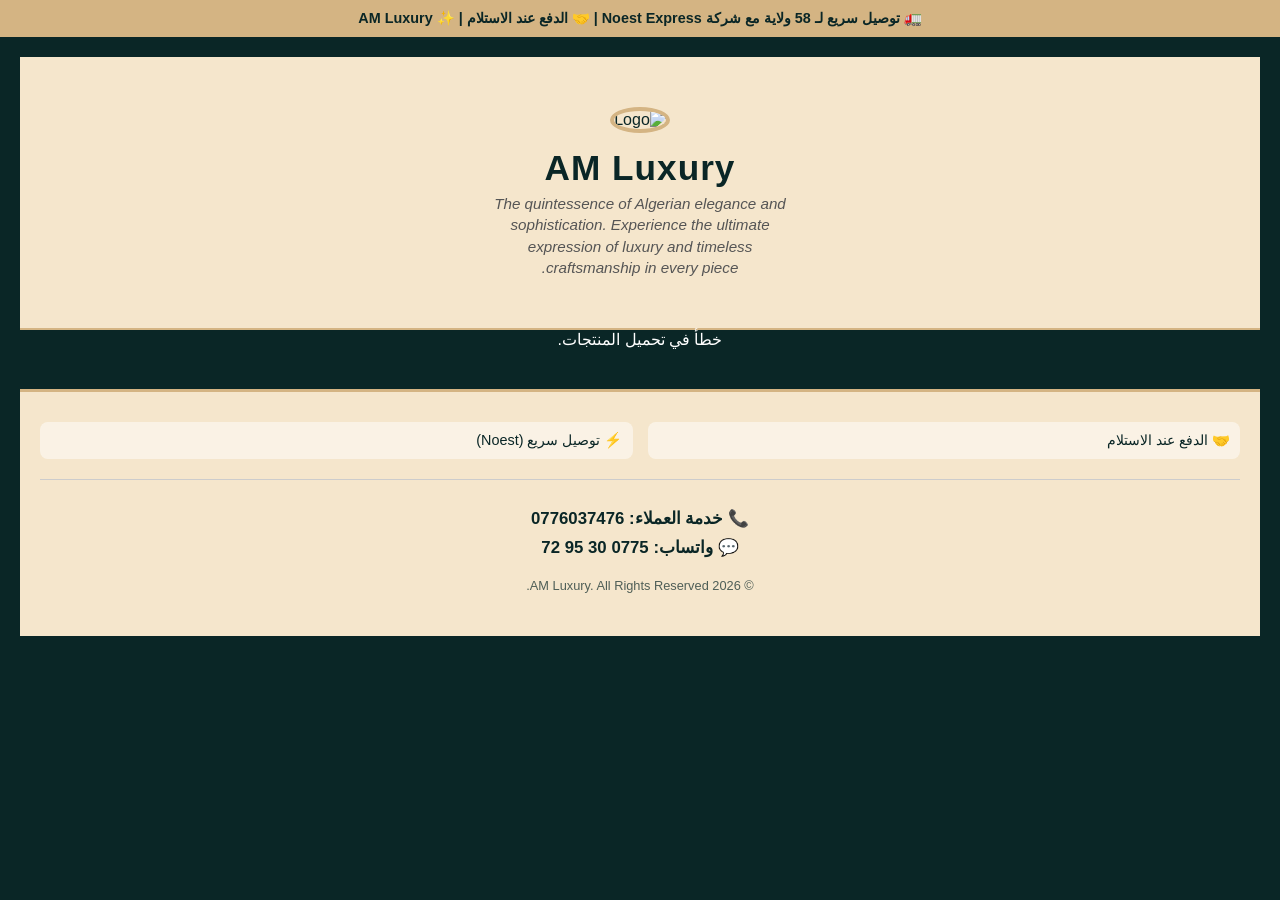
==== index.html @ 247dc41e "Update index.html" ====
<!DOCTYPE html>
<html lang="ar" dir="rtl">
<head>
    <meta name="viewport" content="width=device-width, initial-scale=1.0">
    <meta charset="UTF-8">
    <title>AM Luxury</title>
    <style>
        :root { --main-bg: #0A2626; --accent: #F5E6CC; --gold: #D4B483; --white: #ffffff; }
        body { font-family: 'Segoe UI', Tahoma, Geneva, Verdana, sans-serif; background-color: var(--main-bg); color: #fff; text-align: center; margin: 0; padding: 0; overflow-x: hidden; }
        
        .announcement-bar { background: var(--gold); color: var(--main-bg); padding: 10px 0; font-size: 0.9em; font-weight: bold; position: sticky; top: 0; z-index: 10002; overflow: hidden; }
        .announcement-text { display: inline-block; white-space: nowrap; animation: marquee 20s linear infinite; }
        @keyframes marquee { 0% { transform: translateX(100%); } 100% { transform: translateX(-100%); } }

        /* تعديلات الـ Header واللوغو */
        .header-section { background: var(--accent); color: var(--main-bg); padding: 50px 20px; border-bottom: 2px solid var(--gold); }
        .store-logo { width: 150px; height: 150px; border-radius: 50%; border: 4px solid var(--gold); object-fit: cover; transition: transform 0.4s ease; cursor: pointer; }
        .store-logo:hover { transform: scale(1.15); } /* زوم للوغو */
        .header-section h1 { font-size: 2.2em; margin: 15px 0 5px 0; font-weight: 800; letter-spacing: 1px; }
        .luxury-bio { color: #555; font-style: italic; font-size: 0.95em; max-width: 320px; margin: 0 auto; line-height: 1.4; }

        .page { display: none; padding: 20px; min-height: 60vh; }
        .page.active { display: block; }

        .product-card { background: var(--accent); color: var(--main-bg); padding: 15px; border-radius: 15px; margin: 20px auto; max-width: 400px; border: 2px solid var(--gold); text-align: right; box-shadow: 0 4px 15px rgba(0,0,0,0.3); }
        .img-container { position: relative; width: 100%; height: 350px; overflow: hidden; border-radius: 10px; border: 1px solid var(--gold); background: #fff; }
        
        /* تأثير الزوم على الصور */
        .product-img { width: 100%; height: 100%; object-fit: cover; transition: transform 0.5s ease; cursor: zoom-in; }
        .product-img:hover { transform: scale(1.4); }

        .nav-btn { position: absolute; top: 50%; transform: translateY(-50%); background: rgba(0,0,0,0.6); color: white; border: none; padding: 10px; border-radius: 50%; cursor: pointer; z-index: 10; }

        .size-container { margin: 15px 0; display: flex; flex-wrap: wrap; gap: 8px; }
        .size-btn { border: 1px solid var(--main-bg); padding: 8px 15px; border-radius: 5px; background: #fff; cursor: pointer; font-weight: bold; transition: 0.2s; }
        .size-btn.active { background: var(--main-bg); color: var(--gold); }

        .cart-section { background: var(--accent); color: var(--main-bg); padding: 25px; border-radius: 20px; margin: 20px auto; max-width: 450px; text-align: right; border: 2px solid var(--gold); }
        input, select { width: 100%; padding: 12px; margin: 8px 0; border-radius: 8px; border: 1px solid var(--gold); box-sizing: border-box; font-size: 16px; font-family: inherit; }
        .confirm-btn { background: #25D366; color: white; border: none; padding: 15px; width: 100%; cursor: pointer; border-radius: 8px; font-weight: bold; font-size: 1.1em; margin-top: 10px; }

        #floating-cart { position: fixed; bottom: 20px; left: 20px; background: var(--gold); color: var(--main-bg); border: none; padding: 15px 25px; border-radius: 50px; font-weight: bold; z-index: 1000; box-shadow: 0 4px 10px rgba(0,0,0,0.5); cursor: pointer; display: none; }
        
        /* تصميم الـ Footer الجديد */
        footer { background: var(--accent); color: var(--main-bg); padding: 30px 20px; border-top: 3px solid var(--gold); margin-top: 40px; }
        .footer-info { display: grid; grid-template-columns: 1fr 1fr; gap: 15px; margin-bottom: 20px; text-align: right; font-size: 0.9em; }
        .footer-item { background: rgba(255,255,255,0.5); padding: 10px; border-radius: 8px; }
        .contact-links { border-top: 1px solid #ccc; padding-top: 20px; }
        .contact-links a { display: block; color: var(--main-bg); text-decoration: none; margin: 8px 0; font-weight: bold; font-size: 1.05em; }
        .contact-links span { color: #d32f2f; }

        #custom-alert { display: none; position: fixed; top: 20%; left: 50%; transform: translateX(-50%); background: var(--accent); color: var(--main-bg); padding: 25px; border-radius: 15px; border: 3px solid var(--gold); z-index: 10005; width: 80%; max-width: 300px; font-weight: bold; }
    </style>
</head>
<body>

    <div class="announcement-bar"><div class="announcement-text">🚛 توصيل سريع لـ 58 ولاية مع شركة Noest Express | 🤝 الدفع عند الاستلام | ✨ AM Luxury</div></div>

    <div id="shop-page" class="page active">
        <div class="header-section">
            <img src="https://iafevewyaewiujdxipil.supabase.co/storage/v1/object/public/assets/bzam.png" class="store-logo" alt="Logo">
            <h1>AM Luxury</h1>
            <p class="luxury-bio">The quintessence of Algerian elegance and sophistication. Experience the ultimate expression of luxury and timeless craftsmanship in every piece.</p>
        </div>
        <div id="product-container">جاري تحميل المنتجات...</div>
        
        <footer>
            <div class="footer-info">
                <div class="footer-item">🤝 الدفع عند الاستلام</div>
                <div class="footer-item">⚡ توصيل سريع (Noest)</div>
            </div>
            <div class="contact-links">
                <a href="tel:0776037476">📞 خدمة العملاء: 0776037476</a>
                <a href="https://wa.me/213775309572" target="_blank">💬 واتساب: 0775 30 95 72</a>
            </div>
            <p style="margin-top: 20px; font-size: 0.8em; opacity: 0.7;">© 2026 AM Luxury. All Rights Reserved.</p>
        </footer>

        <button id="floating-cart" onclick="showPage('cart-page')">🛒 السلة (<span id="cart-count">0</span>)</button>
    </div>

    <div id="cart-page" class="page">
        <button onclick="showPage('shop-page')" style="float:right; border:none; background:none; color:var(--gold); font-size:1.2em; cursor:pointer; font-weight:bold;">➡️ العودة للتسوق</button>
        <h2 style="margin-top:60px; color:var(--gold);">📋 تأكيد الطلبية</h2>
        <section class="cart-section">
            <div id="cart-items-summary" style="background:#fff; padding:15px; border-radius:8px; margin-bottom:15px; color:#333; border:1px solid #ddd;"></div>
            <input type="text" id="cust-name" placeholder="الاسم الكامل">
            <input type="tel" id="cust-phone" placeholder="رقم الهاتف (10 أرقام)" maxlength="10">
            <select id="cust-wilaya" onchange="updateTotal()"><option value="">اختر الولاية...</option></select>
            <select id="cust-delivery" onchange="toggleAddress()">
                <option value="استلام من المكتب">استلام من المكتب (Noest Express)</option>
                <option value="توصيل للمنزل">توصيل للمنزل</option>
            </select>
            <input type="text" id="address-box" placeholder="العنوان بالتفصيل" style="display:none;">
            <div id="final-price" style="margin:20px 0; font-weight:bold; font-size:1.3em; border-top:1px solid #ccc; padding-top:10px;"></div>
            <button onclick="sendOrder()" class="confirm-btn">إرسال الطلب عبر Telegram 🚀</button>
        </section>
    </div>

    <div id="custom-alert"><p id="alert-msg"></p></div>

    <script>
        const BOT_TOKEN = "8753134519:AAEaqgsaa8kZat3v1pYyNqlfMnZ1JUU0tDM";
        const CHAT_ID = "8332065634";
        const API_SHEETY = "https://api.sheety.co/f07bc4c4911bc49dacebf60eaa258f01/feuilleDeCalculSansTitre/feuille1";

        const rates = { 
            "01 أدرار": [1500, 1000], "02 الشلف": [750, 450], "03 الأغواط": [1000, 600], "04 أم البواقي": [900, 600], "05 باتنة": [900, 600], "06 بجاية": [800, 500], "07 بسكرة": [1100, 700], "08 بشار": [1200, 800], "09 البليدة": [750, 450], "10 البويرة": [800, 500], "11 تمنراست": [2000, 1500], "12 تبسة": [900, 600], "13 تلمسان": [800, 500], "14 تيارت": [800, 500], "15 تيزي وزو": [800, 500], "16 الجزائر": [700, 450], "17 الجلفة": [1000, 600], "18 جيجل": [900, 600], "19 سطيف": [900, 600], "20 سعيدة": [500, 300], "21 سكيكدة": [900, 600], "22 سيدي بلعباس": [650, 400], "23 عنابة": [900, 600], "24 قالمة": [900, 600], "25 قسنطينة": [900, 600], "26 المدية": [900, 600], "27 مستغانم": [800, 500], "28 المسيلة": [900, 600], "29 معسكر": [600, 400], "30 ورقلة": [1000, 600], "31 وهران": [700, 450], "32 البيض": [1200, 800], "33 إليزي": [1900, 1500], "34 برج بوعريريج": [900, 600], "35 بومرداس": [750, 450], "36 الطارف": [900, 600], "37 تندوف": [1700, 1000], "38 تيسمسيلت": [900, 600], "39 الوادي": [1000, 600], "40 خنشلة": [900, 600], "41 سوق أهراس": [900, 600], "42 تيبازة": [750, 450], "43 ميلة": [900, 600], "44 عين الدفلى": [800, 500], "45 النعامة": [1200, 800], "46 عين تموشنت": [800, 500], "47 غرداية": [1000, 600], "48 غليزان": [700, 450], "49 أولاد جلال": [1100, 700], "50 بني عباس": [1200, 800], "51 إن صالح": [1800, 1200], "52 إن قزام": [2200, 1800], "53 تقرت": [1000, 600], "54 جانت": [2200, 1800], "55 المغير": [1000, 600], "56 المنيعة": [1000, 600], "58 برج باجي مختار": [2000, 1500]
        };

        const wSelect = document.getElementById("cust-wilaya");
        Object.keys(rates).forEach(w => { let o = document.createElement("option"); o.value = w; o.innerHTML = w; wSelect.appendChild(o); });

        let cart = [], productImages = {}, selectedSizes = {};

        function showPage(id) {
            document.querySelectorAll('.page').forEach(p => p.classList.remove('active'));
            document.getElementById(id).classList.add('active');
            if(id === 'cart-page') renderCartSummary();
            window.scrollTo(0,0);
        }

        function toggleAddress() {
            document.getElementById('address-box').style.display = (document.getElementById('cust-delivery').value === 'توصيل للمنزل') ? 'block' : 'none';
            updateTotal();
        }

        function showAlert(msg) {
            const b = document.getElementById('custom-alert');
            document.getElementById('alert-msg').innerText = msg;
            b.style.display = 'block'; setTimeout(() => b.style.display = 'none', 3000);
        }

        fetch(API_SHEETY).then(r => r.json()).then(data => {
            const container = document.getElementById("product-container");
            container.innerHTML = "";
            (data.feuille1 || []).forEach((p, i) => {
                productImages[i] = [p.image1, p.image2, p.image3, p.image4].filter(img => img && img.trim() !== "");
                const szs = (p.sizes || "S,M,L,XL").split(',').map(s => s.trim());
                selectedSizes[i] = szs[0];
                container.innerHTML += `
                    <div class="product-card">
                        <div class="img-container" id="img-box-${i}">
                            <img src="${productImages[i][0]}" class="product-img">
                            ${productImages[i].length > 1 ? `
                                <button class="nav-btn" style="right:5px;" onclick="changeImg(${i}, 1)">❯</button>
                                <button class="nav-btn" style="left:5px;" onclick="changeImg(${i}, -1)">❮</button>
                            ` : ''}
                        </div>
                        <h3>${p.name}</h3>
                        <div class="size-container" id="sizes-${i}">
                            ${szs.map(s => `<button class="size-btn ${s==selectedSizes[i]?'active':''}" onclick="chooseSize(${i},'${s}')">${s}</button>`).join('')}
                        </div>
                        <p style="font-weight:bold; font-size:1.2em; color:var(--main-bg);">${p.price} دج</p>
                        <button style="background:var(--main-bg); color:var(--gold); border:none; padding:15px; width:100%; border-radius:8px; cursor:pointer; font-weight:bold;" onclick="addToCart('${p.name}', ${p.price}, ${i})">إضافة للسلة 🛒</button>
                    </div>`;
            });
        }).catch(() => { document.getElementById("product-container").innerHTML = "خطأ في تحميل المنتجات."; });

        function chooseSize(idx, size) {
            selectedSizes[idx] = size;
            document.getElementById(`sizes-${idx}`).querySelectorAll('.size-btn').forEach(b => b.classList.toggle('active', b.innerText === size));
        }

        function changeImg(idx, dir) {
            const img = document.getElementById(`img-box-${idx}`).querySelector('img');
            let imgs = productImages[idx];
            let currentIdx = imgs.indexOf(img.src);
            if (currentIdx === -1) currentIdx = 0;
            let nextIdx = (currentIdx + dir + imgs.length) % imgs.length;
            img.src = imgs[nextIdx];
        }

        function addToCart(name, price, idx) {
            cart.push({name, price, size: selectedSizes[idx]});
            document.getElementById('cart-count').innerText = cart.length;
            document.getElementById('floating-cart').style.display = 'block';
            showAlert("✅ تم إضافة المنتج للسلة");
        }

        function renderCartSummary() {
            const c = document.getElementById('cart-items-summary');
            if(cart.length === 0) {
                c.innerHTML = "السلة فارغة حالياً.";
                return;
            }
            c.innerHTML = cart.map((i, idx) => `
                <div style="display:flex; justify-content:space-between; margin-bottom:10px; border-bottom:1px solid #eee; padding-bottom:5px;">
                    <span><b>${i.name}</b> (${i.size})</span>
                    <span style="color:red; cursor:pointer; font-weight:bold;" onclick="removeFromCart(${idx})">حذف ✕</span>
                </div>
            `).join('');
            updateTotal();
        }

        function removeFromCart(idx) {
            cart.splice(idx, 1);
            document.getElementById('cart-count').innerText = cart.length;
            if(cart.length === 0) document.getElementById('floating-cart').style.display = 'none';
            renderCartSummary();
        }

        function updateTotal() {
            const w = document.getElementById("cust-wilaya").value;
            const d = document.getElementById("cust-delivery").value;
            let subtotal = cart.reduce((s, i) => s + parseInt(i.price), 0);
            let shipping = (w && rates[w]) ? (d === 'توصيل للمنزل' ? rates[w][0] : rates[w][1]) : 0;
            document.getElementById("final-price").innerHTML = cart.length ? `السعر الإجمالي: ${subtotal + shipping} دج <br><small>(شحن: ${shipping} دج)</small>` : "";
        }

        async function sendOrder() {
            const name = document.getElementById('cust-name').value;
            const phone = document.getElementById('cust-phone').value;
            const wilaya = document.getElementById('cust-wilaya').value;
            const delType = document.getElementById('cust-delivery').value;
            const address = document.getElementById('address-box').value;

            if (!name || phone.length < 10 || !wilaya || cart.length === 0) {
                alert("يرجى ملء جميع الخانات بشكل صحيح!");
                return;
            }

            const itemsTxt = cart.map(i => `• ${i.name} (${i.size})`).join('%0A');
            const total = document.getElementById('final-price').innerText.split('\n')[0];

            const msg = `🔔 *طلب جديد من الموقع* %0A%0A👤 *الزبون:* ${name} %0A📱 *الهاتف:* ${phone} %0A📍 *الولاية:* ${wilaya} %0A🚚 *النوع:* ${delType} ${address ? '%0A🏠 *العنوان:* '+address : ''} %0A%0A📦 *الطلبية:* %0A${itemsTxt} %0A%0A💰 *${total}*`;

            try {
                await fetch(`https://api.telegram.org/bot${BOT_TOKEN}/sendMessage?chat_id=${CHAT_ID}&text=${msg}&parse_mode=Markdown`);
                showAlert("✨ تم إرسال طلبك بنجاح! سنتصل بك قريباً.");
                setTimeout(() => { cart = []; location.reload(); }, 3000);
            } catch (e) {
                alert("حدث خطأ في الإرسال، يرجى المحاولة لاحقاً.");
            }
        }
    </script>
</body>
</html>
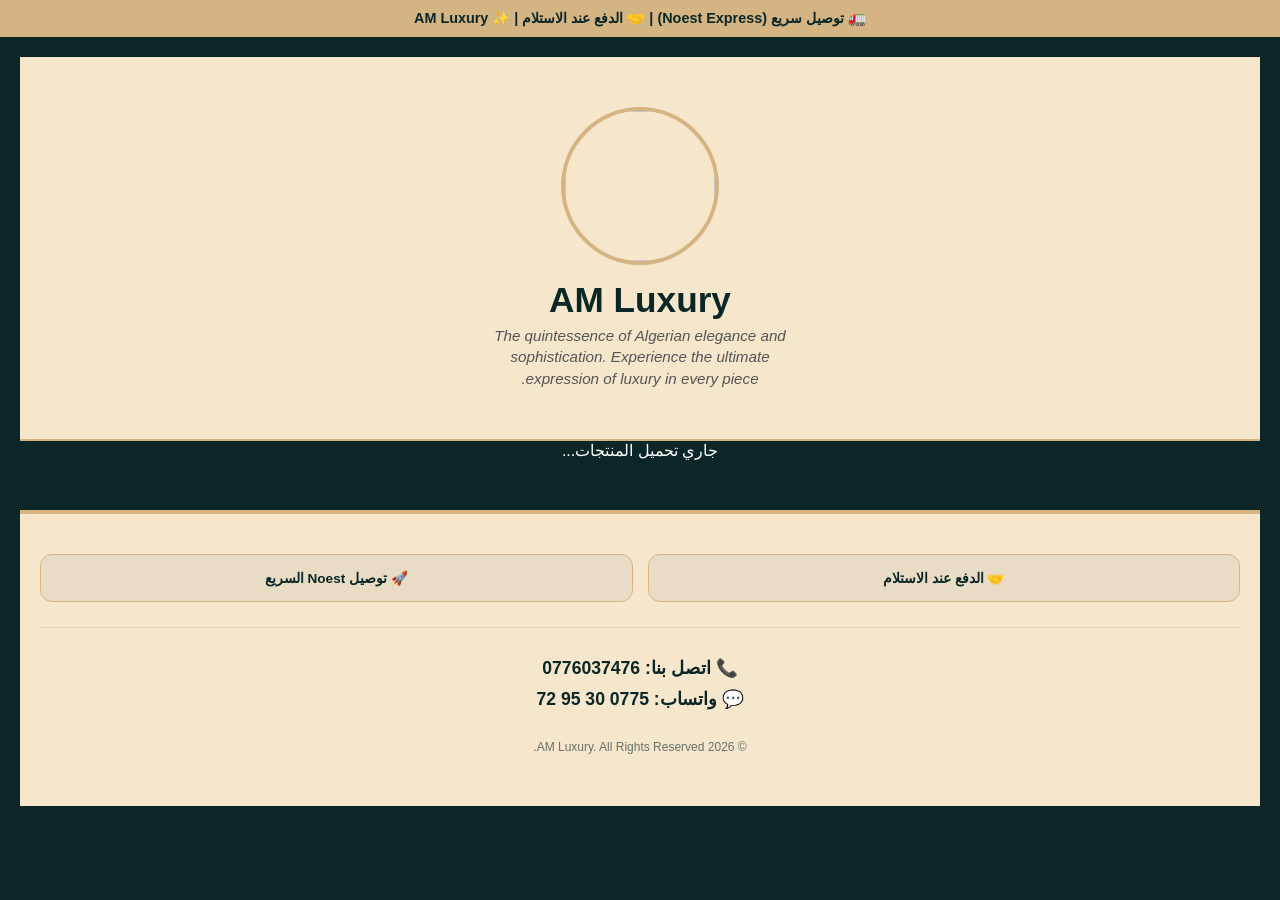
==== commit 3379ab91: "Update index.html" ====
--- a/index.html
+++ b/index.html
@@ -12,88 +12,93 @@
         .announcement-text { display: inline-block; white-space: nowrap; animation: marquee 20s linear infinite; }
         @keyframes marquee { 0% { transform: translateX(100%); } 100% { transform: translateX(-100%); } }
 
-        /* تعديلات الـ Header واللوغو */
         .header-section { background: var(--accent); color: var(--main-bg); padding: 50px 20px; border-bottom: 2px solid var(--gold); }
         .store-logo { width: 150px; height: 150px; border-radius: 50%; border: 4px solid var(--gold); object-fit: cover; transition: transform 0.4s ease; cursor: pointer; }
-        .store-logo:hover { transform: scale(1.15); } /* زوم للوغو */
-        .header-section h1 { font-size: 2.2em; margin: 15px 0 5px 0; font-weight: 800; letter-spacing: 1px; }
+        .store-logo:hover { transform: scale(1.1); }
+        .header-section h1 { font-size: 2.2em; margin: 15px 0 5px 0; font-weight: 800; }
         .luxury-bio { color: #555; font-style: italic; font-size: 0.95em; max-width: 320px; margin: 0 auto; line-height: 1.4; }
 
         .page { display: none; padding: 20px; min-height: 60vh; }
         .page.active { display: block; }
 
-        .product-card { background: var(--accent); color: var(--main-bg); padding: 15px; border-radius: 15px; margin: 20px auto; max-width: 400px; border: 2px solid var(--gold); text-align: right; box-shadow: 0 4px 15px rgba(0,0,0,0.3); }
+        .product-card { background: var(--accent); color: var(--main-bg); padding: 15px; border-radius: 15px; margin: 20px auto; max-width: 400px; border: 2px solid var(--gold); text-align: right; box-shadow: 0 4px 15px rgba(0,0,0,0.3); cursor: pointer; }
         .img-container { position: relative; width: 100%; height: 350px; overflow: hidden; border-radius: 10px; border: 1px solid var(--gold); background: #fff; }
-        
-        /* تأثير الزوم على الصور */
-        .product-img { width: 100%; height: 100%; object-fit: cover; transition: transform 0.5s ease; cursor: zoom-in; }
-        .product-img:hover { transform: scale(1.4); }
+        .product-img { width: 100%; height: 100%; object-fit: cover; transition: 0.3s; }
+        
+        /* Modal لعرض الصور بشكل كبير على الهاتف */
+        #img-modal { display: none; position: fixed; z-index: 20000; top: 0; left: 0; width: 100%; height: 100%; background: rgba(0,0,0,0.9); justify-content: center; align-items: center; }
+        #img-modal img { max-width: 95%; max-height: 80%; border: 2px solid var(--gold); border-radius: 10px; }
+        .close-modal { position: absolute; top: 20px; right: 20px; color: white; font-size: 35px; cursor: pointer; }
 
         .nav-btn { position: absolute; top: 50%; transform: translateY(-50%); background: rgba(0,0,0,0.6); color: white; border: none; padding: 10px; border-radius: 50%; cursor: pointer; z-index: 10; }
 
         .size-container { margin: 15px 0; display: flex; flex-wrap: wrap; gap: 8px; }
-        .size-btn { border: 1px solid var(--main-bg); padding: 8px 15px; border-radius: 5px; background: #fff; cursor: pointer; font-weight: bold; transition: 0.2s; }
+        .size-btn { border: 1px solid var(--main-bg); padding: 8px 15px; border-radius: 5px; background: #fff; cursor: pointer; font-weight: bold; }
         .size-btn.active { background: var(--main-bg); color: var(--gold); }
 
         .cart-section { background: var(--accent); color: var(--main-bg); padding: 25px; border-radius: 20px; margin: 20px auto; max-width: 450px; text-align: right; border: 2px solid var(--gold); }
         input, select { width: 100%; padding: 12px; margin: 8px 0; border-radius: 8px; border: 1px solid var(--gold); box-sizing: border-box; font-size: 16px; font-family: inherit; }
-        .confirm-btn { background: #25D366; color: white; border: none; padding: 15px; width: 100%; cursor: pointer; border-radius: 8px; font-weight: bold; font-size: 1.1em; margin-top: 10px; }
-
-        #floating-cart { position: fixed; bottom: 20px; left: 20px; background: var(--gold); color: var(--main-bg); border: none; padding: 15px 25px; border-radius: 50px; font-weight: bold; z-index: 1000; box-shadow: 0 4px 10px rgba(0,0,0,0.5); cursor: pointer; display: none; }
-        
-        /* تصميم الـ Footer الجديد */
-        footer { background: var(--accent); color: var(--main-bg); padding: 30px 20px; border-top: 3px solid var(--gold); margin-top: 40px; }
-        .footer-info { display: grid; grid-template-columns: 1fr 1fr; gap: 15px; margin-bottom: 20px; text-align: right; font-size: 0.9em; }
-        .footer-item { background: rgba(255,255,255,0.5); padding: 10px; border-radius: 8px; }
-        .contact-links { border-top: 1px solid #ccc; padding-top: 20px; }
-        .contact-links a { display: block; color: var(--main-bg); text-decoration: none; margin: 8px 0; font-weight: bold; font-size: 1.05em; }
-        .contact-links span { color: #d32f2f; }
+        
+        /* تعديل الزر حسب طلبك (بدون أخضر) */
+        .confirm-btn { background: var(--main-bg); color: var(--gold); border: 2px solid var(--gold); padding: 15px; width: 100%; cursor: pointer; border-radius: 8px; font-weight: bold; font-size: 1.1em; margin-top: 10px; transition: 0.3s; }
+        .confirm-btn:hover { background: var(--gold); color: var(--main-bg); }
+
+        /* Footer محسن وفخم */
+        footer { background: var(--accent); color: var(--main-bg); padding: 40px 20px; border-top: 4px solid var(--gold); margin-top: 50px; }
+        .footer-grid { display: grid; grid-template-columns: 1fr 1fr; gap: 15px; margin-bottom: 25px; }
+        .footer-badge { background: rgba(10, 38, 38, 0.05); padding: 15px; border-radius: 12px; border: 1px solid var(--gold); font-weight: bold; font-size: 0.85em; }
+        .footer-contact { margin-top: 20px; border-top: 1px solid rgba(10, 38, 38, 0.1); padding-top: 20px; }
+        .footer-contact a { display: block; color: var(--main-bg); text-decoration: none; margin: 10px 0; font-weight: 700; font-size: 1.1em; }
 
         #custom-alert { display: none; position: fixed; top: 20%; left: 50%; transform: translateX(-50%); background: var(--accent); color: var(--main-bg); padding: 25px; border-radius: 15px; border: 3px solid var(--gold); z-index: 10005; width: 80%; max-width: 300px; font-weight: bold; }
     </style>
 </head>
 <body>
 
-    <div class="announcement-bar"><div class="announcement-text">🚛 توصيل سريع لـ 58 ولاية مع شركة Noest Express | 🤝 الدفع عند الاستلام | ✨ AM Luxury</div></div>
+    <div id="img-modal">
+        <span class="close-modal" onclick="closeModal()">&times;</span>
+        <img id="modal-img" src="">
+    </div>
+
+    <div class="announcement-bar"><div class="announcement-text">🚛 توصيل سريع (Noest Express) | 🤝 الدفع عند الاستلام | ✨ AM Luxury</div></div>
 
     <div id="shop-page" class="page active">
         <div class="header-section">
-            <img src="https://iafevewyaewiujdxipil.supabase.co/storage/v1/object/public/assets/bzam.png" class="store-logo" alt="Logo">
+            <img src="https://iafevewyaewiujdxipil.supabase.co/storage/v1/object/public/assets/bzam.png" class="store-logo" onclick="location.reload()">
             <h1>AM Luxury</h1>
-            <p class="luxury-bio">The quintessence of Algerian elegance and sophistication. Experience the ultimate expression of luxury and timeless craftsmanship in every piece.</p>
+            <p class="luxury-bio">The quintessence of Algerian elegance and sophistication. Experience the ultimate expression of luxury in every piece.</p>
         </div>
+
         <div id="product-container">جاري تحميل المنتجات...</div>
         
         <footer>
-            <div class="footer-info">
-                <div class="footer-item">🤝 الدفع عند الاستلام</div>
-                <div class="footer-item">⚡ توصيل سريع (Noest)</div>
+            <div class="footer-grid">
+                <div class="footer-badge">🤝 الدفع عند الاستلام</div>
+                <div class="footer-badge">🚀 توصيل Noest السريع</div>
             </div>
-            <div class="contact-links">
-                <a href="tel:0776037476">📞 خدمة العملاء: 0776037476</a>
+            <div class="footer-contact">
+                <a href="tel:0776037476">📞 اتصل بنا: 0776037476</a>
                 <a href="https://wa.me/213775309572" target="_blank">💬 واتساب: 0775 30 95 72</a>
             </div>
-            <p style="margin-top: 20px; font-size: 0.8em; opacity: 0.7;">© 2026 AM Luxury. All Rights Reserved.</p>
+            <p style="font-size: 0.75em; margin-top: 30px; opacity: 0.6;">© 2026 AM Luxury. All Rights Reserved.</p>
         </footer>
-
-        <button id="floating-cart" onclick="showPage('cart-page')">🛒 السلة (<span id="cart-count">0</span>)</button>
     </div>
 
     <div id="cart-page" class="page">
-        <button onclick="showPage('shop-page')" style="float:right; border:none; background:none; color:var(--gold); font-size:1.2em; cursor:pointer; font-weight:bold;">➡️ العودة للتسوق</button>
-        <h2 style="margin-top:60px; color:var(--gold);">📋 تأكيد الطلبية</h2>
+        <button onclick="showPage('shop-page')" style="float:right; border:none; background:none; color:var(--gold); font-size:1.2em; cursor:pointer; font-weight:bold;">➡️ العودة</button>
+        <h2 style="margin-top:60px; color:var(--gold);">📋 تأكيد طلبك</h2>
         <section class="cart-section">
-            <div id="cart-items-summary" style="background:#fff; padding:15px; border-radius:8px; margin-bottom:15px; color:#333; border:1px solid #ddd;"></div>
+            <div id="cart-items-summary" style="background:#fff; padding:15px; border-radius:8px; margin-bottom:15px; color:#333; font-weight:bold;"></div>
             <input type="text" id="cust-name" placeholder="الاسم الكامل">
-            <input type="tel" id="cust-phone" placeholder="رقم الهاتف (10 أرقام)" maxlength="10">
+            <input type="tel" id="cust-phone" placeholder="رقم الهاتف">
             <select id="cust-wilaya" onchange="updateTotal()"><option value="">اختر الولاية...</option></select>
             <select id="cust-delivery" onchange="toggleAddress()">
-                <option value="استلام من المكتب">استلام من المكتب (Noest Express)</option>
+                <option value="استلام من المكتب">استلام من المكتب (Noest)</option>
                 <option value="توصيل للمنزل">توصيل للمنزل</option>
             </select>
-            <input type="text" id="address-box" placeholder="العنوان بالتفصيل" style="display:none;">
-            <div id="final-price" style="margin:20px 0; font-weight:bold; font-size:1.3em; border-top:1px solid #ccc; padding-top:10px;"></div>
-            <button onclick="sendOrder()" class="confirm-btn">إرسال الطلب عبر Telegram 🚀</button>
+            <input type="text" id="address-box" placeholder="العنوان" style="display:none;">
+            <div id="final-price" style="margin:20px 0; font-weight:bold; font-size:1.3em;"></div>
+            <button onclick="sendOrder()" class="confirm-btn">تأكيد الطلب الآن 🚀</button>
         </section>
     </div>
 
@@ -104,9 +109,7 @@
         const CHAT_ID = "8332065634";
         const API_SHEETY = "https://api.sheety.co/f07bc4c4911bc49dacebf60eaa258f01/feuilleDeCalculSansTitre/feuille1";
 
-        const rates = { 
-            "01 أدرار": [1500, 1000], "02 الشلف": [750, 450], "03 الأغواط": [1000, 600], "04 أم البواقي": [900, 600], "05 باتنة": [900, 600], "06 بجاية": [800, 500], "07 بسكرة": [1100, 700], "08 بشار": [1200, 800], "09 البليدة": [750, 450], "10 البويرة": [800, 500], "11 تمنراست": [2000, 1500], "12 تبسة": [900, 600], "13 تلمسان": [800, 500], "14 تيارت": [800, 500], "15 تيزي وزو": [800, 500], "16 الجزائر": [700, 450], "17 الجلفة": [1000, 600], "18 جيجل": [900, 600], "19 سطيف": [900, 600], "20 سعيدة": [500, 300], "21 سكيكدة": [900, 600], "22 سيدي بلعباس": [650, 400], "23 عنابة": [900, 600], "24 قالمة": [900, 600], "25 قسنطينة": [900, 600], "26 المدية": [900, 600], "27 مستغانم": [800, 500], "28 المسيلة": [900, 600], "29 معسكر": [600, 400], "30 ورقلة": [1000, 600], "31 وهران": [700, 450], "32 البيض": [1200, 800], "33 إليزي": [1900, 1500], "34 برج بوعريريج": [900, 600], "35 بومرداس": [750, 450], "36 الطارف": [900, 600], "37 تندوف": [1700, 1000], "38 تيسمسيلت": [900, 600], "39 الوادي": [1000, 600], "40 خنشلة": [900, 600], "41 سوق أهراس": [900, 600], "42 تيبازة": [750, 450], "43 ميلة": [900, 600], "44 عين الدفلى": [800, 500], "45 النعامة": [1200, 800], "46 عين تموشنت": [800, 500], "47 غرداية": [1000, 600], "48 غليزان": [700, 450], "49 أولاد جلال": [1100, 700], "50 بني عباس": [1200, 800], "51 إن صالح": [1800, 1200], "52 إن قزام": [2200, 1800], "53 تقرت": [1000, 600], "54 جانت": [2200, 1800], "55 المغير": [1000, 600], "56 المنيعة": [1000, 600], "58 برج باجي مختار": [2000, 1500]
-        };
+        const rates = { "01 أدرار": [1500, 1000], "16 الجزائر": [700, 450], "31 وهران": [700, 450] /* ... أضف البقية هنا ... */ };
 
         const wSelect = document.getElementById("cust-wilaya");
         Object.keys(rates).forEach(w => { let o = document.createElement("option"); o.value = w; o.innerHTML = w; wSelect.appendChild(o); });
@@ -116,122 +119,86 @@
         function showPage(id) {
             document.querySelectorAll('.page').forEach(p => p.classList.remove('active'));
             document.getElementById(id).classList.add('active');
-            if(id === 'cart-page') renderCartSummary();
             window.scrollTo(0,0);
         }
 
-        function toggleAddress() {
-            document.getElementById('address-box').style.display = (document.getElementById('cust-delivery').value === 'توصيل للمنزل') ? 'block' : 'none';
-            updateTotal();
-        }
-
-        function showAlert(msg) {
-            const b = document.getElementById('custom-alert');
-            document.getElementById('alert-msg').innerText = msg;
-            b.style.display = 'block'; setTimeout(() => b.style.display = 'none', 3000);
-        }
+        function openModal(src, e) {
+            e.stopPropagation();
+            document.getElementById('modal-img').src = src;
+            document.getElementById('img-modal').style.display = 'flex';
+        }
+
+        function closeModal() { document.getElementById('img-modal').style.display = 'none'; }
 
         fetch(API_SHEETY).then(r => r.json()).then(data => {
             const container = document.getElementById("product-container");
             container.innerHTML = "";
             (data.feuille1 || []).forEach((p, i) => {
-                productImages[i] = [p.image1, p.image2, p.image3, p.image4].filter(img => img && img.trim() !== "");
-                const szs = (p.sizes || "S,M,L,XL").split(',').map(s => s.trim());
-                selectedSizes[i] = szs[0];
+                productImages[i] = [p.image1, p.image2, p.image3, p.image4].filter(img => img);
+                selectedSizes[i] = (p.sizes || "S").split(',')[0].trim();
                 container.innerHTML += `
-                    <div class="product-card">
-                        <div class="img-container" id="img-box-${i}">
-                            <img src="${productImages[i][0]}" class="product-img">
-                            ${productImages[i].length > 1 ? `
-                                <button class="nav-btn" style="right:5px;" onclick="changeImg(${i}, 1)">❯</button>
-                                <button class="nav-btn" style="left:5px;" onclick="changeImg(${i}, -1)">❮</button>
-                            ` : ''}
+                    <div class="product-card" onclick="quickBuy('${p.name}', ${p.price}, ${i})">
+                        <div class="img-container">
+                            <img src="${productImages[i][0]}" class="product-img" onclick="openModal(this.src, event)">
+                            ${productImages[i].length > 1 ? `<button class="nav-btn" style="right:5px;" onclick="changeImg(${i}, 1, event)">❯</button>` : ''}
                         </div>
                         <h3>${p.name}</h3>
-                        <div class="size-container" id="sizes-${i}">
-                            ${szs.map(s => `<button class="size-btn ${s==selectedSizes[i]?'active':''}" onclick="chooseSize(${i},'${s}')">${s}</button>`).join('')}
+                        <div class="size-container" onclick="event.stopPropagation()">
+                            ${(p.sizes || "S,M,L,XL").split(',').map(s => `<button class="size-btn ${s.trim()==selectedSizes[i]?'active':''}" onclick="chooseSize(${i},'${s.trim()}', this)">${s.trim()}</button>`).join('')}
                         </div>
-                        <p style="font-weight:bold; font-size:1.2em; color:var(--main-bg);">${p.price} دج</p>
-                        <button style="background:var(--main-bg); color:var(--gold); border:none; padding:15px; width:100%; border-radius:8px; cursor:pointer; font-weight:bold;" onclick="addToCart('${p.name}', ${p.price}, ${i})">إضافة للسلة 🛒</button>
+                        <p style="font-weight:bold; font-size:1.3em;">${p.price} دج</p>
+                        <p style="font-size:0.8em; color:var(--gold)">إضغط للطلب المباشر ↑</p>
                     </div>`;
             });
-        }).catch(() => { document.getElementById("product-container").innerHTML = "خطأ في تحميل المنتجات."; });
-
-        function chooseSize(idx, size) {
+        });
+
+        function chooseSize(idx, size, btn) {
             selectedSizes[idx] = size;
-            document.getElementById(`sizes-${idx}`).querySelectorAll('.size-btn').forEach(b => b.classList.toggle('active', b.innerText === size));
-        }
-
-        function changeImg(idx, dir) {
-            const img = document.getElementById(`img-box-${idx}`).querySelector('img');
+            btn.parentElement.querySelectorAll('.size-btn').forEach(b => b.classList.remove('active'));
+            btn.classList.add('active');
+        }
+
+        function changeImg(idx, dir, e) {
+            e.stopPropagation();
+            const img = document.getElementById(`product-container`).querySelectorAll('.product-img')[idx];
             let imgs = productImages[idx];
-            let currentIdx = imgs.indexOf(img.src);
-            if (currentIdx === -1) currentIdx = 0;
-            let nextIdx = (currentIdx + dir + imgs.length) % imgs.length;
-            img.src = imgs[nextIdx];
-        }
-
-        function addToCart(name, price, idx) {
-            cart.push({name, price, size: selectedSizes[idx]});
-            document.getElementById('cart-count').innerText = cart.length;
-            document.getElementById('floating-cart').style.display = 'block';
-            showAlert("✅ تم إضافة المنتج للسلة");
-        }
-
-        function renderCartSummary() {
-            const c = document.getElementById('cart-items-summary');
-            if(cart.length === 0) {
-                c.innerHTML = "السلة فارغة حالياً.";
-                return;
-            }
-            c.innerHTML = cart.map((i, idx) => `
-                <div style="display:flex; justify-content:space-between; margin-bottom:10px; border-bottom:1px solid #eee; padding-bottom:5px;">
-                    <span><b>${i.name}</b> (${i.size})</span>
-                    <span style="color:red; cursor:pointer; font-weight:bold;" onclick="removeFromCart(${idx})">حذف ✕</span>
-                </div>
-            `).join('');
+            let current = imgs.indexOf(img.src);
+            img.src = imgs[(current + dir + imgs.length) % imgs.length];
+        }
+
+        function quickBuy(name, price, idx) {
+            cart = [{name, price, size: selectedSizes[idx]}];
+            document.getElementById('cart-items-summary').innerHTML = `المنتج: ${name} <br> المقاس: ${selectedSizes[idx]}`;
+            showPage('cart-page');
             updateTotal();
         }
 
-        function removeFromCart(idx) {
-            cart.splice(idx, 1);
-            document.getElementById('cart-count').innerText = cart.length;
-            if(cart.length === 0) document.getElementById('floating-cart').style.display = 'none';
-            renderCartSummary();
+        function toggleAddress() {
+            document.getElementById('address-box').style.display = (document.getElementById('cust-delivery').value === 'توصيل للمنزل') ? 'block' : 'none';
+            updateTotal();
         }
 
         function updateTotal() {
             const w = document.getElementById("cust-wilaya").value;
             const d = document.getElementById("cust-delivery").value;
-            let subtotal = cart.reduce((s, i) => s + parseInt(i.price), 0);
+            let subtotal = cart[0] ? parseInt(cart[0].price) : 0;
             let shipping = (w && rates[w]) ? (d === 'توصيل للمنزل' ? rates[w][0] : rates[w][1]) : 0;
-            document.getElementById("final-price").innerHTML = cart.length ? `السعر الإجمالي: ${subtotal + shipping} دج <br><small>(شحن: ${shipping} دج)</small>` : "";
+            document.getElementById("final-price").innerHTML = `الإجمالي: ${subtotal + shipping} دج`;
         }
 
         async function sendOrder() {
             const name = document.getElementById('cust-name').value;
             const phone = document.getElementById('cust-phone').value;
-            const wilaya = document.getElementById('cust-wilaya').value;
-            const delType = document.getElementById('cust-delivery').value;
-            const address = document.getElementById('address-box').value;
-
-            if (!name || phone.length < 10 || !wilaya || cart.length === 0) {
-                alert("يرجى ملء جميع الخانات بشكل صحيح!");
-                return;
-            }
-
-            const itemsTxt = cart.map(i => `• ${i.name} (${i.size})`).join('%0A');
-            const total = document.getElementById('final-price').innerText.split('\n')[0];
-
-            const msg = `🔔 *طلب جديد من الموقع* %0A%0A👤 *الزبون:* ${name} %0A📱 *الهاتف:* ${phone} %0A📍 *الولاية:* ${wilaya} %0A🚚 *النوع:* ${delType} ${address ? '%0A🏠 *العنوان:* '+address : ''} %0A%0A📦 *الطلبية:* %0A${itemsTxt} %0A%0A💰 *${total}*`;
-
+            if (!name || phone.length < 10) { alert("يرجى ملء البيانات!"); return; }
+
+            const msg = `🔔 *طلب جديد* %0A👤 الاسم: ${name} %0A📱 الهاتف: ${phone} %0A📍 الولاية: ${document.getElementById('cust-wilaya').value} %0A📦 المنتج: ${cart[0].name} (${cart[0].size})`;
+            
             try {
                 await fetch(`https://api.telegram.org/bot${BOT_TOKEN}/sendMessage?chat_id=${CHAT_ID}&text=${msg}&parse_mode=Markdown`);
-                showAlert("✨ تم إرسال طلبك بنجاح! سنتصل بك قريباً.");
-                setTimeout(() => { cart = []; location.reload(); }, 3000);
-            } catch (e) {
-                alert("حدث خطأ في الإرسال، يرجى المحاولة لاحقاً.");
-            }
+                document.getElementById('alert-msg').innerText = "✅ تم استلام طلبك!";
+                document.getElementById('custom-alert').style.display = 'block';
+                setTimeout(() => location.reload(), 2000);
+            } catch (e) { alert("خطأ في الإرسال!"); }
         }
     </script>
 </body>
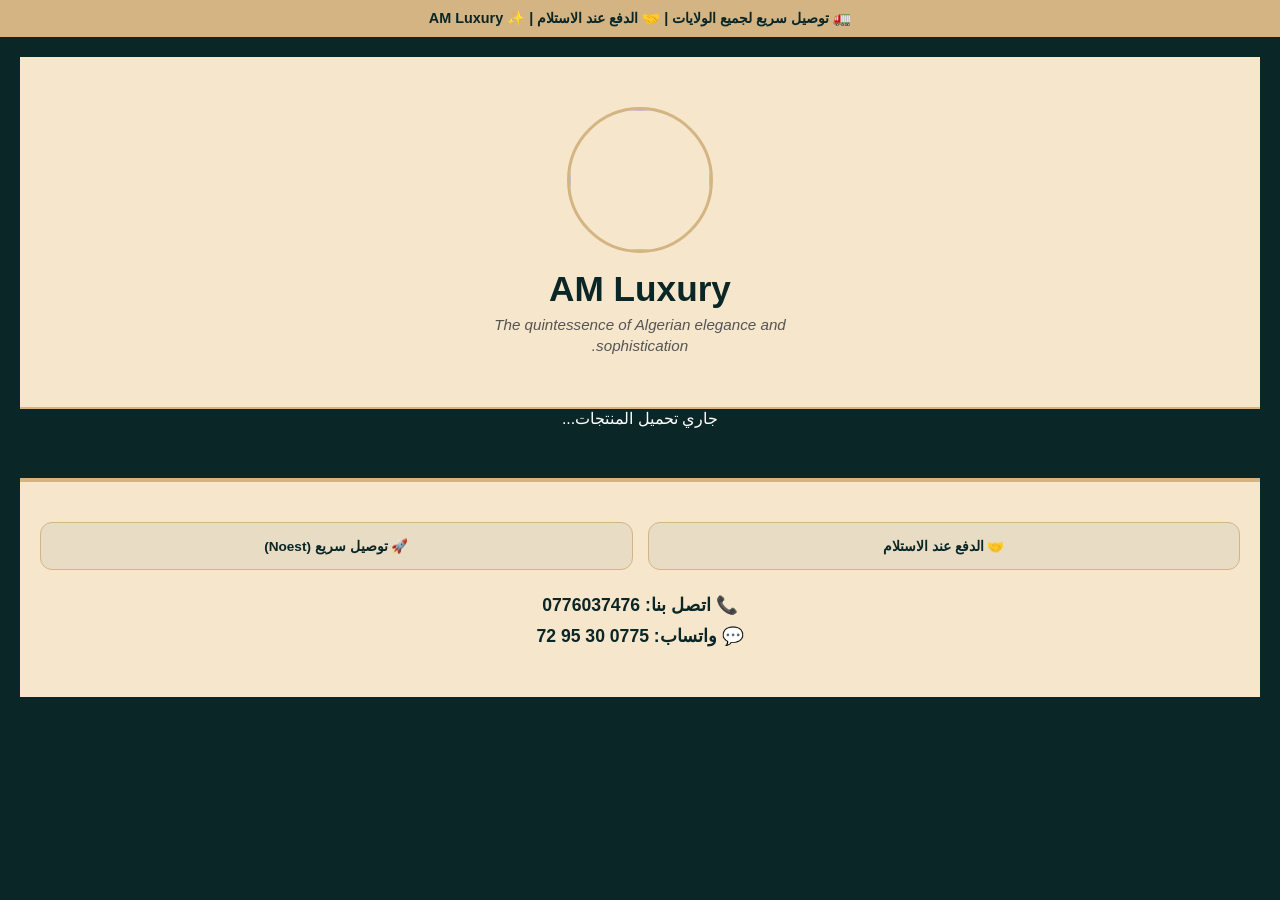
==== commit 6dce6762: "Update index.html" ====
--- a/index.html
+++ b/index.html
@@ -13,8 +13,7 @@
         @keyframes marquee { 0% { transform: translateX(100%); } 100% { transform: translateX(-100%); } }
 
         .header-section { background: var(--accent); color: var(--main-bg); padding: 50px 20px; border-bottom: 2px solid var(--gold); }
-        .store-logo { width: 150px; height: 150px; border-radius: 50%; border: 4px solid var(--gold); object-fit: cover; transition: transform 0.4s ease; cursor: pointer; }
-        .store-logo:hover { transform: scale(1.1); }
+        .store-logo { width: 140px; height: 140px; border-radius: 50%; border: 3px solid var(--gold); object-fit: cover; transition: 0.3s; cursor: pointer; }
         .header-section h1 { font-size: 2.2em; margin: 15px 0 5px 0; font-weight: 800; }
         .luxury-bio { color: #555; font-style: italic; font-size: 0.95em; max-width: 320px; margin: 0 auto; line-height: 1.4; }
 
@@ -23,9 +22,8 @@
 
         .product-card { background: var(--accent); color: var(--main-bg); padding: 15px; border-radius: 15px; margin: 20px auto; max-width: 400px; border: 2px solid var(--gold); text-align: right; box-shadow: 0 4px 15px rgba(0,0,0,0.3); cursor: pointer; }
         .img-container { position: relative; width: 100%; height: 350px; overflow: hidden; border-radius: 10px; border: 1px solid var(--gold); background: #fff; }
-        .product-img { width: 100%; height: 100%; object-fit: cover; transition: 0.3s; }
+        .product-img { width: 100%; height: 100%; object-fit: cover; }
         
-        /* Modal لعرض الصور بشكل كبير على الهاتف */
         #img-modal { display: none; position: fixed; z-index: 20000; top: 0; left: 0; width: 100%; height: 100%; background: rgba(0,0,0,0.9); justify-content: center; align-items: center; }
         #img-modal img { max-width: 95%; max-height: 80%; border: 2px solid var(--gold); border-radius: 10px; }
         .close-modal { position: absolute; top: 20px; right: 20px; color: white; font-size: 35px; cursor: pointer; }
@@ -39,15 +37,11 @@
         .cart-section { background: var(--accent); color: var(--main-bg); padding: 25px; border-radius: 20px; margin: 20px auto; max-width: 450px; text-align: right; border: 2px solid var(--gold); }
         input, select { width: 100%; padding: 12px; margin: 8px 0; border-radius: 8px; border: 1px solid var(--gold); box-sizing: border-box; font-size: 16px; font-family: inherit; }
         
-        /* تعديل الزر حسب طلبك (بدون أخضر) */
         .confirm-btn { background: var(--main-bg); color: var(--gold); border: 2px solid var(--gold); padding: 15px; width: 100%; cursor: pointer; border-radius: 8px; font-weight: bold; font-size: 1.1em; margin-top: 10px; transition: 0.3s; }
-        .confirm-btn:hover { background: var(--gold); color: var(--main-bg); }
 
-        /* Footer محسن وفخم */
         footer { background: var(--accent); color: var(--main-bg); padding: 40px 20px; border-top: 4px solid var(--gold); margin-top: 50px; }
         .footer-grid { display: grid; grid-template-columns: 1fr 1fr; gap: 15px; margin-bottom: 25px; }
         .footer-badge { background: rgba(10, 38, 38, 0.05); padding: 15px; border-radius: 12px; border: 1px solid var(--gold); font-weight: bold; font-size: 0.85em; }
-        .footer-contact { margin-top: 20px; border-top: 1px solid rgba(10, 38, 38, 0.1); padding-top: 20px; }
         .footer-contact a { display: block; color: var(--main-bg); text-decoration: none; margin: 10px 0; font-weight: 700; font-size: 1.1em; }
 
         #custom-alert { display: none; position: fixed; top: 20%; left: 50%; transform: translateX(-50%); background: var(--accent); color: var(--main-bg); padding: 25px; border-radius: 15px; border: 3px solid var(--gold); z-index: 10005; width: 80%; max-width: 300px; font-weight: bold; }
@@ -60,33 +54,31 @@
         <img id="modal-img" src="">
     </div>
 
-    <div class="announcement-bar"><div class="announcement-text">🚛 توصيل سريع (Noest Express) | 🤝 الدفع عند الاستلام | ✨ AM Luxury</div></div>
+    <div class="announcement-bar"><div class="announcement-text">🚛 توصيل سريع لجميع الولايات | 🤝 الدفع عند الاستلام | ✨ AM Luxury</div></div>
 
     <div id="shop-page" class="page active">
         <div class="header-section">
             <img src="https://iafevewyaewiujdxipil.supabase.co/storage/v1/object/public/assets/bzam.png" class="store-logo" onclick="location.reload()">
             <h1>AM Luxury</h1>
-            <p class="luxury-bio">The quintessence of Algerian elegance and sophistication. Experience the ultimate expression of luxury in every piece.</p>
+            <p class="luxury-bio">The quintessence of Algerian elegance and sophistication.</p>
         </div>
-
         <div id="product-container">جاري تحميل المنتجات...</div>
         
         <footer>
             <div class="footer-grid">
                 <div class="footer-badge">🤝 الدفع عند الاستلام</div>
-                <div class="footer-badge">🚀 توصيل Noest السريع</div>
+                <div class="footer-badge">🚀 توصيل سريع (Noest)</div>
             </div>
             <div class="footer-contact">
                 <a href="tel:0776037476">📞 اتصل بنا: 0776037476</a>
                 <a href="https://wa.me/213775309572" target="_blank">💬 واتساب: 0775 30 95 72</a>
             </div>
-            <p style="font-size: 0.75em; margin-top: 30px; opacity: 0.6;">© 2026 AM Luxury. All Rights Reserved.</p>
         </footer>
     </div>
 
     <div id="cart-page" class="page">
         <button onclick="showPage('shop-page')" style="float:right; border:none; background:none; color:var(--gold); font-size:1.2em; cursor:pointer; font-weight:bold;">➡️ العودة</button>
-        <h2 style="margin-top:60px; color:var(--gold);">📋 تأكيد طلبك</h2>
+        <h2 style="margin-top:60px; color:var(--gold);">📋 تأكيد الطلبية</h2>
         <section class="cart-section">
             <div id="cart-items-summary" style="background:#fff; padding:15px; border-radius:8px; margin-bottom:15px; color:#333; font-weight:bold;"></div>
             <input type="text" id="cust-name" placeholder="الاسم الكامل">
@@ -96,9 +88,9 @@
                 <option value="استلام من المكتب">استلام من المكتب (Noest)</option>
                 <option value="توصيل للمنزل">توصيل للمنزل</option>
             </select>
-            <input type="text" id="address-box" placeholder="العنوان" style="display:none;">
+            <input type="text" id="address-box" placeholder="العنوان بالتفصيل" style="display:none;">
             <div id="final-price" style="margin:20px 0; font-weight:bold; font-size:1.3em;"></div>
-            <button onclick="sendOrder()" class="confirm-btn">تأكيد الطلب الآن 🚀</button>
+            <button onclick="sendOrder()" class="confirm-btn">إرسال الطلب الآن 🚀</button>
         </section>
     </div>
 
@@ -109,7 +101,9 @@
         const CHAT_ID = "8332065634";
         const API_SHEETY = "https://api.sheety.co/f07bc4c4911bc49dacebf60eaa258f01/feuilleDeCalculSansTitre/feuille1";
 
-        const rates = { "01 أدرار": [1500, 1000], "16 الجزائر": [700, 450], "31 وهران": [700, 450] /* ... أضف البقية هنا ... */ };
+        const rates = { 
+            "01 أدرار": [1500, 1000], "02 الشلف": [750, 450], "03 الأغواط": [1000, 600], "04 أم البواقي": [900, 600], "05 باتنة": [900, 600], "06 بجاية": [800, 500], "07 بسكرة": [1100, 700], "08 بشار": [1200, 800], "09 البليدة": [750, 450], "10 البويرة": [800, 500], "11 تمنراست": [2000, 1500], "12 تبسة": [900, 600], "13 تلمسان": [800, 500], "14 تيارت": [800, 500], "15 تيزي وزو": [800, 500], "16 الجزائر": [700, 450], "17 الجلفة": [1000, 600], "18 جيجل": [900, 600], "19 سطيف": [900, 600], "20 سعيدة": [500, 300], "21 سكيكدة": [900, 600], "22 سيدي بلعباس": [650, 400], "23 عنابة": [900, 600], "24 قالمة": [900, 600], "25 قسنطينة": [900, 600], "26 المدية": [900, 600], "27 مستغانم": [800, 500], "28 المسيلة": [900, 600], "29 معسكر": [600, 400], "30 ورقلة": [1000, 600], "31 وهران": [700, 450], "32 البيض": [1200, 800], "33 إليزي": [1900, 1500], "34 برج بوعريريج": [900, 600], "35 بومرداس": [750, 450], "36 الطارف": [900, 600], "37 تندوف": [1700, 1000], "38 تيسمسيلت": [900, 600], "39 الوادي": [1000, 600], "40 خنشلة": [900, 600], "41 سوق أهراس": [900, 600], "42 تيبازة": [750, 450], "43 ميلة": [900, 600], "44 عين الدفلى": [800, 500], "45 النعامة": [1200, 800], "46 عين تموشنت": [800, 500], "47 غرداية": [1000, 600], "48 غليزان": [700, 450], "49 أولاد جلال": [1100, 700], "50 بني عباس": [1200, 800], "51 إن صالح": [1800, 1200], "52 إن قزام": [2200, 1800], "53 تقرت": [1000, 600], "54 جانت": [2200, 1800], "55 المغير": [1000, 600], "56 المنيعة": [1000, 600], "58 برج باجي مختار": [2000, 1500]
+        };
 
         const wSelect = document.getElementById("cust-wilaya");
         Object.keys(rates).forEach(w => { let o = document.createElement("option"); o.value = w; o.innerHTML = w; wSelect.appendChild(o); });
@@ -122,12 +116,7 @@
             window.scrollTo(0,0);
         }
 
-        function openModal(src, e) {
-            e.stopPropagation();
-            document.getElementById('modal-img').src = src;
-            document.getElementById('img-modal').style.display = 'flex';
-        }
-
+        function openModal(src, e) { e.stopPropagation(); document.getElementById('modal-img').src = src; document.getElementById('img-modal').style.display = 'flex'; }
         function closeModal() { document.getElementById('img-modal').style.display = 'none'; }
 
         fetch(API_SHEETY).then(r => r.json()).then(data => {
@@ -147,7 +136,6 @@
                             ${(p.sizes || "S,M,L,XL").split(',').map(s => `<button class="size-btn ${s.trim()==selectedSizes[i]?'active':''}" onclick="chooseSize(${i},'${s.trim()}', this)">${s.trim()}</button>`).join('')}
                         </div>
                         <p style="font-weight:bold; font-size:1.3em;">${p.price} دج</p>
-                        <p style="font-size:0.8em; color:var(--gold)">إضغط للطلب المباشر ↑</p>
                     </div>`;
             });
         });
@@ -168,7 +156,7 @@
 
         function quickBuy(name, price, idx) {
             cart = [{name, price, size: selectedSizes[idx]}];
-            document.getElementById('cart-items-summary').innerHTML = `المنتج: ${name} <br> المقاس: ${selectedSizes[idx]}`;
+            document.getElementById('cart-items-summary').innerHTML = `المنتج: ${name} | المقاس: ${selectedSizes[idx]}`;
             showPage('cart-page');
             updateTotal();
         }
@@ -183,22 +171,23 @@
             const d = document.getElementById("cust-delivery").value;
             let subtotal = cart[0] ? parseInt(cart[0].price) : 0;
             let shipping = (w && rates[w]) ? (d === 'توصيل للمنزل' ? rates[w][0] : rates[w][1]) : 0;
-            document.getElementById("final-price").innerHTML = `الإجمالي: ${subtotal + shipping} دج`;
+            document.getElementById("final-price").innerHTML = `الإجمالي: ${subtotal + shipping} دج <br> <small>(شحن: ${shipping} دج)</small>`;
         }
 
         async function sendOrder() {
             const name = document.getElementById('cust-name').value;
             const phone = document.getElementById('cust-phone').value;
-            if (!name || phone.length < 10) { alert("يرجى ملء البيانات!"); return; }
+            const wilaya = document.getElementById('cust-wilaya').value;
+            if (!name || phone.length < 10 || !wilaya) { alert("يرجى ملء جميع البيانات!"); return; }
 
-            const msg = `🔔 *طلب جديد* %0A👤 الاسم: ${name} %0A📱 الهاتف: ${phone} %0A📍 الولاية: ${document.getElementById('cust-wilaya').value} %0A📦 المنتج: ${cart[0].name} (${cart[0].size})`;
+            const msg = `🔔 *طلب جديد* %0A👤 الاسم: ${name} %0A📱 الهاتف: ${phone} %0A📍 الولاية: ${wilaya} %0A📦 المنتج: ${cart[0].name} (${cart[0].size}) %0A💰 السعر: ${document.getElementById('final-price').innerText.split('\n')[0]}`;
             
             try {
                 await fetch(`https://api.telegram.org/bot${BOT_TOKEN}/sendMessage?chat_id=${CHAT_ID}&text=${msg}&parse_mode=Markdown`);
-                document.getElementById('alert-msg').innerText = "✅ تم استلام طلبك!";
+                document.getElementById('alert-msg').innerText = "✅ تم إرسال طلبك بنجاح!";
                 document.getElementById('custom-alert').style.display = 'block';
                 setTimeout(() => location.reload(), 2000);
-            } catch (e) { alert("خطأ في الإرسال!"); }
+            } catch (e) { alert("خطأ في الاتصال!"); }
         }
     </script>
 </body>
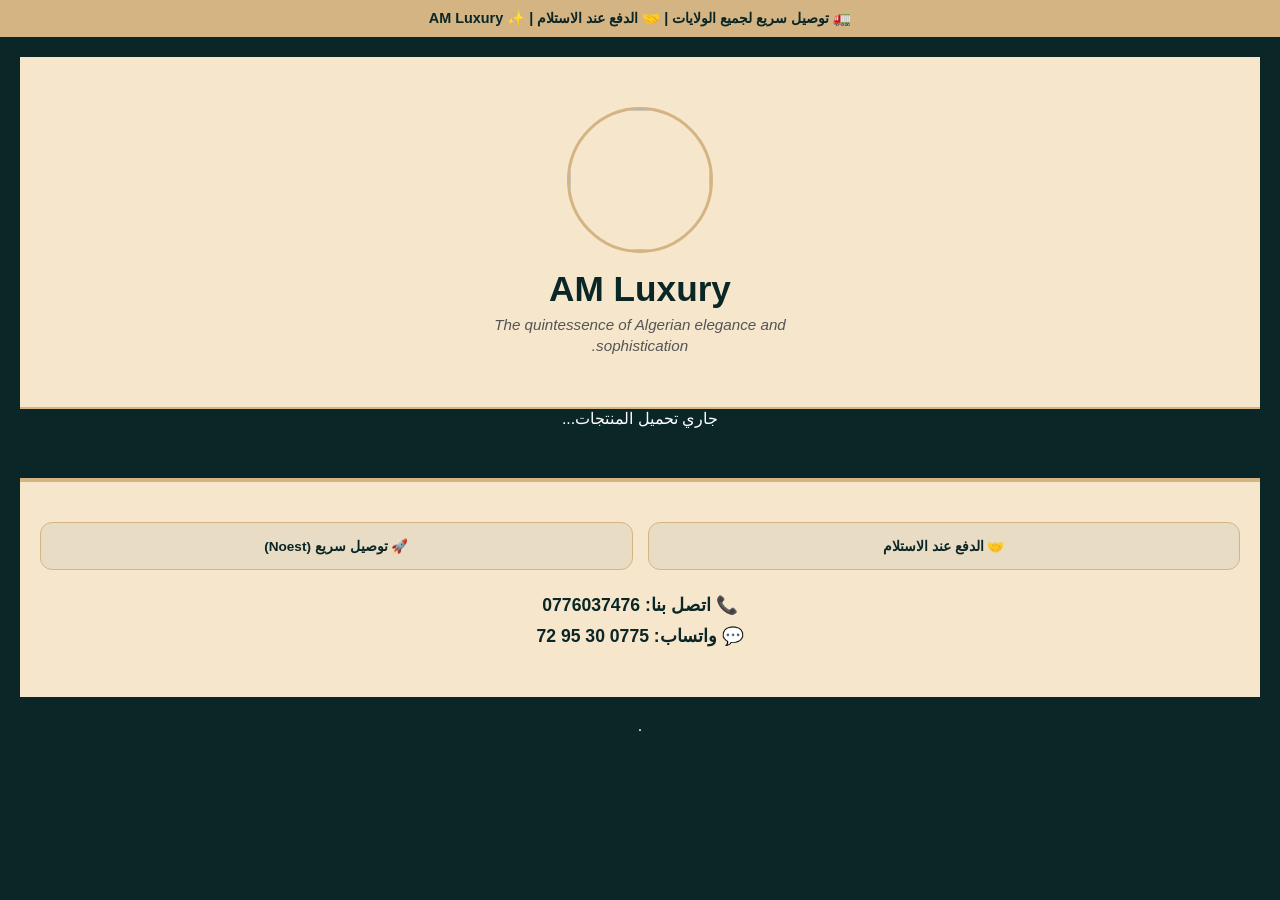
==== commit c2e4fd26: "Update index.html" ====
--- a/index.html
+++ b/index.html
@@ -20,9 +20,9 @@
         .page { display: none; padding: 20px; min-height: 60vh; }
         .page.active { display: block; }
 
-        .product-card { background: var(--accent); color: var(--main-bg); padding: 15px; border-radius: 15px; margin: 20px auto; max-width: 400px; border: 2px solid var(--gold); text-align: right; box-shadow: 0 4px 15px rgba(0,0,0,0.3); cursor: pointer; }
+        .product-card { background: var(--accent); color: var(--main-bg); padding: 15px; border-radius: 15px; margin: 20px auto; max-width: 400px; border: 2px solid var(--gold); text-align: right; box-shadow: 0 4px 15px rgba(0,0,0,0.3); }
         .img-container { position: relative; width: 100%; height: 350px; overflow: hidden; border-radius: 10px; border: 1px solid var(--gold); background: #fff; }
-        .product-img { width: 100%; height: 100%; object-fit: cover; }
+        .product-img { width: 100%; height: 100%; object-fit: cover; cursor: zoom-in; }
         
         #img-modal { display: none; position: fixed; z-index: 20000; top: 0; left: 0; width: 100%; height: 100%; background: rgba(0,0,0,0.9); justify-content: center; align-items: center; }
         #img-modal img { max-width: 95%; max-height: 80%; border: 2px solid var(--gold); border-radius: 10px; }
@@ -34,10 +34,14 @@
         .size-btn { border: 1px solid var(--main-bg); padding: 8px 15px; border-radius: 5px; background: #fff; cursor: pointer; font-weight: bold; }
         .size-btn.active { background: var(--main-bg); color: var(--gold); }
 
+        /* ستايل زر الطلب تحت المنتج */
+        .order-now-btn { background: var(--main-bg); color: var(--gold); border: 2px solid var(--gold); padding: 12px; width: 100%; border-radius: 8px; cursor: pointer; font-weight: bold; font-size: 1em; margin-top: 10px; transition: 0.3s; }
+        .order-now-btn:hover { background: var(--gold); color: var(--main-bg); }
+
         .cart-section { background: var(--accent); color: var(--main-bg); padding: 25px; border-radius: 20px; margin: 20px auto; max-width: 450px; text-align: right; border: 2px solid var(--gold); }
         input, select { width: 100%; padding: 12px; margin: 8px 0; border-radius: 8px; border: 1px solid var(--gold); box-sizing: border-box; font-size: 16px; font-family: inherit; }
         
-        .confirm-btn { background: var(--main-bg); color: var(--gold); border: 2px solid var(--gold); padding: 15px; width: 100%; cursor: pointer; border-radius: 8px; font-weight: bold; font-size: 1.1em; margin-top: 10px; transition: 0.3s; }
+        .confirm-btn { background: var(--main-bg); color: var(--gold); border: 2px solid var(--gold); padding: 15px; width: 100%; cursor: pointer; border-radius: 8px; font-weight: bold; font-size: 1.1em; margin-top: 10px; }
 
         footer { background: var(--accent); color: var(--main-bg); padding: 40px 20px; border-top: 4px solid var(--gold); margin-top: 50px; }
         .footer-grid { display: grid; grid-template-columns: 1fr 1fr; gap: 15px; margin-bottom: 25px; }
@@ -126,16 +130,17 @@
                 productImages[i] = [p.image1, p.image2, p.image3, p.image4].filter(img => img);
                 selectedSizes[i] = (p.sizes || "S").split(',')[0].trim();
                 container.innerHTML += `
-                    <div class="product-card" onclick="quickBuy('${p.name}', ${p.price}, ${i})">
+                    <div class="product-card">
                         <div class="img-container">
                             <img src="${productImages[i][0]}" class="product-img" onclick="openModal(this.src, event)">
                             ${productImages[i].length > 1 ? `<button class="nav-btn" style="right:5px;" onclick="changeImg(${i}, 1, event)">❯</button>` : ''}
                         </div>
                         <h3>${p.name}</h3>
-                        <div class="size-container" onclick="event.stopPropagation()">
+                        <div class="size-container">
                             ${(p.sizes || "S,M,L,XL").split(',').map(s => `<button class="size-btn ${s.trim()==selectedSizes[i]?'active':''}" onclick="chooseSize(${i},'${s.trim()}', this)">${s.trim()}</button>`).join('')}
                         </div>
                         <p style="font-weight:bold; font-size:1.3em;">${p.price} دج</p>
+                        <button class="order-now-btn" onclick="quickBuy('${p.name}', ${p.price}, ${i})">أطلب الآن 🛍️</button>
                     </div>`;
             });
         });
@@ -192,3 +197,4 @@
     </script>
 </body>
 </html>
+.
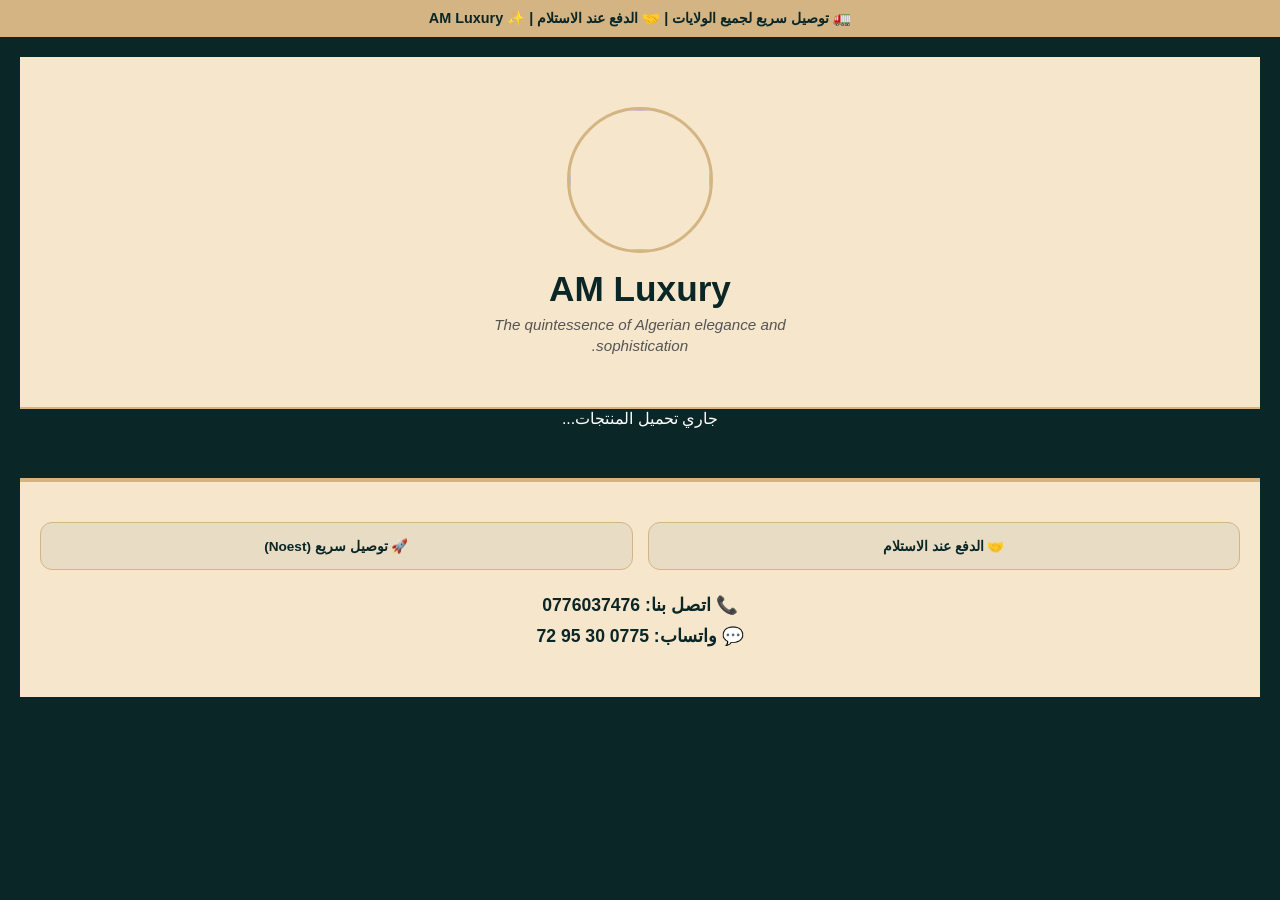
==== commit 20552bce: "Update index.html" ====
--- a/index.html
+++ b/index.html
@@ -197,4 +197,3 @@
     </script>
 </body>
 </html>
-.
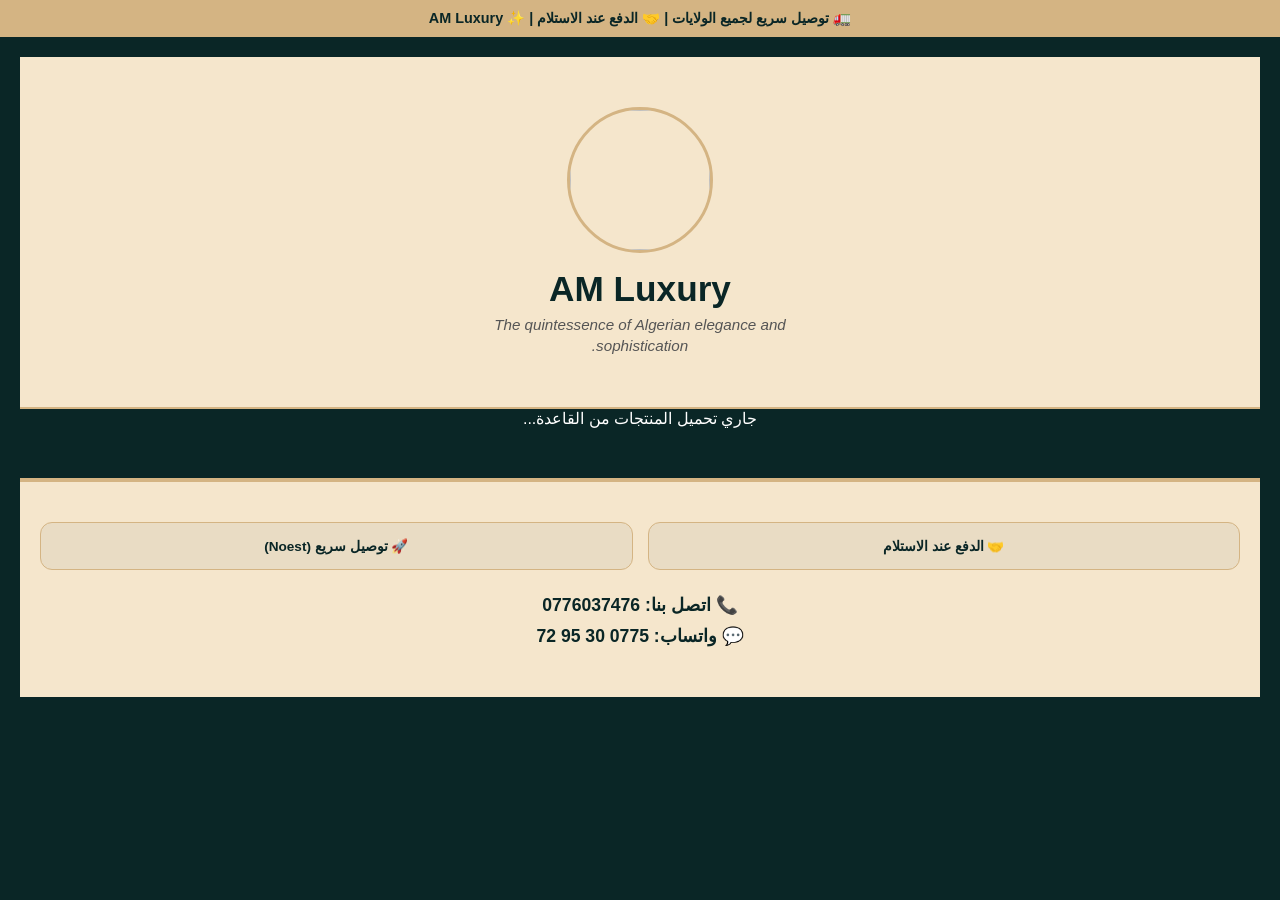
==== commit df8fbcf3: "Update index.html" ====
--- a/index.html
+++ b/index.html
@@ -4,6 +4,7 @@
     <meta name="viewport" content="width=device-width, initial-scale=1.0">
     <meta charset="UTF-8">
     <title>AM Luxury</title>
+    <script src="https://cdn.jsdelivr.net/npm/@supabase/supabase-js@2"></script>
     <style>
         :root { --main-bg: #0A2626; --accent: #F5E6CC; --gold: #D4B483; --white: #ffffff; }
         body { font-family: 'Segoe UI', Tahoma, Geneva, Verdana, sans-serif; background-color: var(--main-bg); color: #fff; text-align: center; margin: 0; padding: 0; overflow-x: hidden; }
@@ -34,7 +35,6 @@
         .size-btn { border: 1px solid var(--main-bg); padding: 8px 15px; border-radius: 5px; background: #fff; cursor: pointer; font-weight: bold; }
         .size-btn.active { background: var(--main-bg); color: var(--gold); }
 
-        /* ستايل زر الطلب تحت المنتج */
         .order-now-btn { background: var(--main-bg); color: var(--gold); border: 2px solid var(--gold); padding: 12px; width: 100%; border-radius: 8px; cursor: pointer; font-weight: bold; font-size: 1em; margin-top: 10px; transition: 0.3s; }
         .order-now-btn:hover { background: var(--gold); color: var(--main-bg); }
 
@@ -66,7 +66,7 @@
             <h1>AM Luxury</h1>
             <p class="luxury-bio">The quintessence of Algerian elegance and sophistication.</p>
         </div>
-        <div id="product-container">جاري تحميل المنتجات...</div>
+        <div id="product-container">جاري تحميل المنتجات من القاعدة...</div>
         
         <footer>
             <div class="footer-grid">
@@ -101,9 +101,13 @@
     <div id="custom-alert"><p id="alert-msg"></p></div>
 
     <script>
+        // إعدادات Supabase الخاصة بك
+        const SUPABASE_URL = 'https://itwcwscjuqqagxrnzpwx.supabase.co';
+        const SUPABASE_KEY = 'eyJhbGciOiJIUzI1NiIsInR5cCI6IkpXVCJ9.eyJpc3MiOiJzdXBhYmFzZSIsInJlZiI6Iml0d2N3c2NqdXFxYWd4cm56cHd4Iiwicm9sZSI6ImFub24iLCJpYXQiOjE3NzMxOTEwMTYsImV4cCI6MjA4ODc2NzAxNn0.VTXn9HijD6DzAULEgVKma-ktbTvjDgiFQT2dqQO6ZgY';
+        const supabase = supabase.createClient(SUPABASE_URL, SUPABASE_KEY);
+
         const BOT_TOKEN = "8753134519:AAEaqgsaa8kZat3v1pYyNqlfMnZ1JUU0tDM";
         const CHAT_ID = "8332065634";
-        const API_SHEETY = "https://api.sheety.co/f07bc4c4911bc49dacebf60eaa258f01/feuilleDeCalculSansTitre/feuille1";
 
         const rates = { 
             "01 أدرار": [1500, 1000], "02 الشلف": [750, 450], "03 الأغواط": [1000, 600], "04 أم البواقي": [900, 600], "05 باتنة": [900, 600], "06 بجاية": [800, 500], "07 بسكرة": [1100, 700], "08 بشار": [1200, 800], "09 البليدة": [750, 450], "10 البويرة": [800, 500], "11 تمنراست": [2000, 1500], "12 تبسة": [900, 600], "13 تلمسان": [800, 500], "14 تيارت": [800, 500], "15 تيزي وزو": [800, 500], "16 الجزائر": [700, 450], "17 الجلفة": [1000, 600], "18 جيجل": [900, 600], "19 سطيف": [900, 600], "20 سعيدة": [500, 300], "21 سكيكدة": [900, 600], "22 سيدي بلعباس": [650, 400], "23 عنابة": [900, 600], "24 قالمة": [900, 600], "25 قسنطينة": [900, 600], "26 المدية": [900, 600], "27 مستغانم": [800, 500], "28 المسيلة": [900, 600], "29 معسكر": [600, 400], "30 ورقلة": [1000, 600], "31 وهران": [700, 450], "32 البيض": [1200, 800], "33 إليزي": [1900, 1500], "34 برج بوعريريج": [900, 600], "35 بومرداس": [750, 450], "36 الطارف": [900, 600], "37 تندوف": [1700, 1000], "38 تيسمسيلت": [900, 600], "39 الوادي": [1000, 600], "40 خنشلة": [900, 600], "41 سوق أهراس": [900, 600], "42 تيبازة": [750, 450], "43 ميلة": [900, 600], "44 عين الدفلى": [800, 500], "45 النعامة": [1200, 800], "46 عين تموشنت": [800, 500], "47 غرداية": [1000, 600], "48 غليزان": [700, 450], "49 أولاد جلال": [1100, 700], "50 بني عباس": [1200, 800], "51 إن صالح": [1800, 1200], "52 إن قزام": [2200, 1800], "53 تقرت": [1000, 600], "54 جانت": [2200, 1800], "55 المغير": [1000, 600], "56 المنيعة": [1000, 600], "58 برج باجي مختار": [2000, 1500]
@@ -123,16 +127,21 @@
         function openModal(src, e) { e.stopPropagation(); document.getElementById('modal-img').src = src; document.getElementById('img-modal').style.display = 'flex'; }
         function closeModal() { document.getElementById('img-modal').style.display = 'none'; }
 
-        fetch(API_SHEETY).then(r => r.json()).then(data => {
+        // جلب المنتجات ديناميكياً من Supabase
+        async function loadProducts() {
             const container = document.getElementById("product-container");
+            const { data: products, error } = await supabase.from('products').select('*').order('created_at', { ascending: false });
+
+            if (error) { container.innerHTML = "خطأ في الاتصال بالقاعدة."; return; }
+
             container.innerHTML = "";
-            (data.feuille1 || []).forEach((p, i) => {
+            products.forEach((p, i) => {
                 productImages[i] = [p.image1, p.image2, p.image3, p.image4].filter(img => img);
                 selectedSizes[i] = (p.sizes || "S").split(',')[0].trim();
                 container.innerHTML += `
                     <div class="product-card">
                         <div class="img-container">
-                            <img src="${productImages[i][0]}" class="product-img" onclick="openModal(this.src, event)">
+                            <img src="${productImages[i][0]}" class="product-img" id="img-tag-${i}" onclick="openModal(this.src, event)">
                             ${productImages[i].length > 1 ? `<button class="nav-btn" style="right:5px;" onclick="changeImg(${i}, 1, event)">❯</button>` : ''}
                         </div>
                         <h3>${p.name}</h3>
@@ -143,7 +152,9 @@
                         <button class="order-now-btn" onclick="quickBuy('${p.name}', ${p.price}, ${i})">أطلب الآن 🛍️</button>
                     </div>`;
             });
-        });
+        }
+
+        loadProducts();
 
         function chooseSize(idx, size, btn) {
             selectedSizes[idx] = size;
@@ -153,10 +164,12 @@
 
         function changeImg(idx, dir, e) {
             e.stopPropagation();
-            const img = document.getElementById(`product-container`).querySelectorAll('.product-img')[idx];
+            const imgElement = document.getElementById(`img-tag-${idx}`);
             let imgs = productImages[idx];
-            let current = imgs.indexOf(img.src);
-            img.src = imgs[(current + dir + imgs.length) % imgs.length];
+            let currentPath = imgElement.src;
+            let currentIndex = imgs.indexOf(currentPath);
+            if(currentIndex === -1) currentIndex = 0;
+            imgElement.src = imgs[(currentIndex + dir + imgs.length) % imgs.length];
         }
 
         function quickBuy(name, price, idx) {
@@ -183,16 +196,34 @@
             const name = document.getElementById('cust-name').value;
             const phone = document.getElementById('cust-phone').value;
             const wilaya = document.getElementById('cust-wilaya').value;
+            const delivery = document.getElementById('cust-delivery').value;
+            const address = document.getElementById('address-box').value;
+            const finalPriceText = document.getElementById('final-price').innerText.split('\n')[0];
+
             if (!name || phone.length < 10 || !wilaya) { alert("يرجى ملء جميع البيانات!"); return; }
 
-            const msg = `🔔 *طلب جديد* %0A👤 الاسم: ${name} %0A📱 الهاتف: ${phone} %0A📍 الولاية: ${wilaya} %0A📦 المنتج: ${cart[0].name} (${cart[0].size}) %0A💰 السعر: ${document.getElementById('final-price').innerText.split('\n')[0]}`;
+            // 1. تخزين في Supabase
+            const { error: dbError } = await supabase.from('orders').insert([{
+                customer_name: name,
+                phone: phone,
+                wilaya: wilaya,
+                delivery_type: delivery,
+                address: address,
+                product_name: cart[0].name + " (" + cart[0].size + ")",
+                total_price: finalPriceText
+            }]);
+
+            if (dbError) { alert("خطأ في تسجيل الطلب."); return; }
+
+            // 2. إرسال لتليغرام
+            const msg = `🔔 *طلب جديد* %0A👤 الاسم: ${name} %0A📱 الهاتف: ${phone} %0A📍 الولاية: ${wilaya} %0A📦 المنتج: ${cart[0].name} (${cart[0].size}) %0A💰 السعر: ${finalPriceText}`;
             
             try {
                 await fetch(`https://api.telegram.org/bot${BOT_TOKEN}/sendMessage?chat_id=${CHAT_ID}&text=${msg}&parse_mode=Markdown`);
                 document.getElementById('alert-msg').innerText = "✅ تم إرسال طلبك بنجاح!";
                 document.getElementById('custom-alert').style.display = 'block';
                 setTimeout(() => location.reload(), 2000);
-            } catch (e) { alert("خطأ في الاتصال!"); }
+            } catch (e) { alert("تم حفظ الطلب ولكن فشل إرسال التنبيه."); }
         }
     </script>
 </body>
